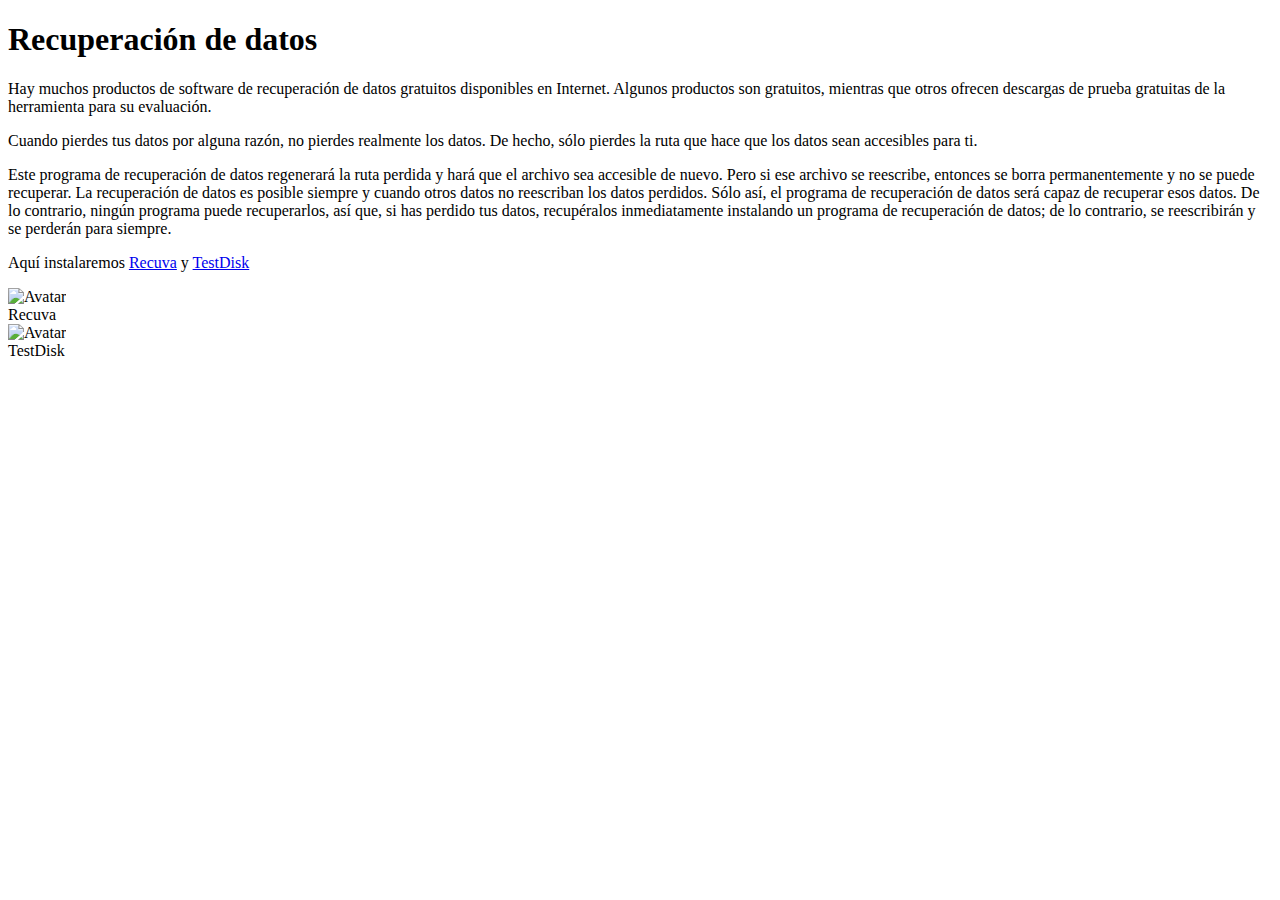
==== pages/recu.html @ e8212944 "Add files via upload" ====
<!DOCTYPE html>
<html lang="es">
<link rel="stylesheet" href="../styles/estilo.css" />
<script src="https://ajax.googleapis.com/ajax/libs/jquery/3.5.1/jquery.min.js"></script>
<script>
$(document).ready(function(){
  $("section").hide()
  $("#Ppal").show()
  $("#reppal").hide()
  $("#menure").click(function(){
    $("#Ppal").hide()
    $("#reppal").show();
    $("re2").hide();
    $("re3").hide();
    $("re4").hide();
    $("re5").hide();
    $("re6").hide();
    $("re1").show();
    $("#tdppal").hide();
  })
    $("#menutd").click(function(){
    $("#Ppal").hide()
    $("#avastppal").hide();
    $("TD2").hide();
    $("TD3").hide();
    $("TD4").hide();
    $("TD5").hide();
    $("TD6").hide();
    $("TD1").show();
    $("#tdppal").show();
  })
    $("#re2").click(function(){
    $("#Ppal").hide()
    $("#reppal").show();
    $("re1").hide();
    $("re3").hide();
    $("re4").hide();
    $("re2").show();
    $("re5").hide();
    $("re6").hide();
    })
     $("#re3").click(function(){
    $("#Ppal").hide()
    $("#reppal").show();
    $("re1").hide();
    $("re3").show();
    $("re4").hide();
    $("re2").hide();
    $("re5").hide();
    $("re6").hide();
    })
     $("#re4").click(function(){
    $("#Ppal").hide()
    $("#reppal").show();
    $("re1").hide();
    $("re3").hide();
    $("re4").show();
    $("re2").hide();
    $("re5").hide();
    $("re6").hide();
    })
    $("#re5").click(function(){
    $("#Ppal").hide()
    $("#reppal").show();
    $("re1").hide();
    $("re3").hide();
    $("re4").hide();
    $("re2").hide();
    $("re5").show();
    $("re6").hide();
    })
    $("#re6").click(function(){
    $("#Ppal").hide()
    $("#reppal").show();
    $("re1").hide();
    $("re3").hide();
    $("re4").hide();
    $("re2").hide();
    $("re5").hide();
    $("re6").show();
    })    
    $("#TD2").click(function(){
    $("#Ppal").hide()
    $("#tdppal").show();
    $("TD1").hide();
    $("TD3").hide();
    $("TD4").hide();
    $("TD2").show();
    $("TD5").hide();
      $("TD6").hide();
    })
     $("#TD3").click(function(){
    $("#Ppal").hide()
    $("#tdppal").show();
    $("cl1").hide();
    $("cl2").hide();
    $("cl4").hide();
    $("cl3").show();
    $("TD5").hide();
      $("TD6").hide();
    })
     $("#TD4").click(function(){
    $("#Ppal").hide()
    $("#tdppal").show();
    $("TD1").hide();
    $("TD2").hide();
    $("TD3").hide();
    $("TD4").show();
    $("TD5").hide();
    $("TD6").hide();
    })
    $("#TD5").click(function(){
    $("#Ppal").hide()
    $("#tdppal").show();
    $("TD1").hide();
    $("TD2").hide();
    $("TD3").hide();
    $("TD4").hide();
    $("TD5").show();
    $("TD6").hide();
    })
    $("#TD6").click(function(){
    $("#Ppal").hide()
    $("#tdppal").show();
    $("TD1").hide();
    $("TD2").hide();
    $("TD3").hide();
    $("TD4").hide();
    $("TD5").hide();
    $("TD6").show();
    })
  $("#retorno").click(function(){
  		$("#Ppal").show();
  		$("re1").hide();
    	$("re3").hide();
    	$("re4").hide();
   	  $("re2").hide();
    	$("re5").hide();
      $("re6").hide();
  		$("#reppal").hide();
  		$("#tdppal").hide();
  		$("#clamav").hide();
  		$("TD1").hide();
   	  $("TD2").hide();
    	$("TD3").hide();
    	$("TD4").hide();
      $("TD5").hide();
      $("TD6").hide();
  })
$("#volver").click(function(){
  		$("#Ppal").show();
  		$("re1").hide();
    	$("re3").hide();
    	$("re4").hide();
   	  $("re2").hide();
    	$("re5").hide();
      $("re6").hide();
  		$("#reppal").hide();
  		$("#tdppal").hide();
  		$("#clamav").hide();
  		$("TD1").hide();
    	$("TD2").hide();
    	$("TD3").hide();
    	$("TD4").hide();
      $("TD5").hide();
      $("TD6").hide();
  }) 
  })
</script>
<head>
<meta charset="utf-8">
<meta name="viewport" content="width=device-width, initial-scale=1">
</head>
<body>
<section id="Ppal">
   <h1>Recuperación de datos</h1>
    <p>Hay muchos productos de software de recuperación de datos gratuitos disponibles en Internet. Algunos productos son gratuitos, mientras que otros ofrecen descargas de prueba gratuitas de la herramienta para su evaluación.</p> 
    <p>Cuando pierdes tus datos por alguna razón, no pierdes realmente los datos. De hecho, sólo pierdes la ruta que hace que los datos sean accesibles para ti.</p>
     <p>Este programa de recuperación de datos regenerará la ruta perdida y hará que el archivo sea accesible de nuevo. Pero si ese archivo se reescribe, entonces se borra permanentemente y no se puede recuperar. La recuperación de datos es posible siempre y cuando otros datos no reescriban los datos perdidos. Sólo así, el programa de recuperación de datos será capaz de recuperar esos datos. De lo contrario, ningún programa puede recuperarlos, así que, si has perdido tus datos, recupéralos inmediatamente instalando un programa de recuperación de datos; de lo contrario, se reescribirán y se perderán para siempre.</p>
    <p>Aquí instalaremos <a href="#menuavast">Recuva</a> y <a href="#menuclam">TestDisk</a> </p>
    </p>
   <div class="container">
  		 <img src="../Recuva/Recuva.png" alt="Avatar" class="image" style="width:220px">
 		 <div class="middlerecuva">

    		<div class="text" id="menure">Recuva</div>
 		 </div>
	</div>
	<div class="container">
  		 <img src="../TestDisk/TestDisk.png" alt="Avatar" class="image" style="width:220px">
 		 <div class="middletest">
    		<div class="text"id="menutd">TestDisk</div>
 		 </div>
	</div>
</section>
<section id="reppal">
	<link rel="stylesheet" href="../styles/estilo2.css"/>
	<h5 id="retorno">←VOLVER</a></h5>
	<h2>Recuva</h2>
	<div class="container">
	<ul class="slider">
    	<li id="re1"><img src="../Recuva/Re1.gif"/></li>
    	<li id="re2"><img src="../Recuva/Re2.gif"/></li>
    	<li id="re3"><img src="../Recuva/Re3.gif"/></li>
    	<li id="re4"><img src="../Recuva/Re4.gif"/></li>
    	<li id="re5"><img src="../Recuva/Re5.gif"/></li>
      <li id="re6"><img src="../Recuva/Re6.gif"/></li>
  	</ul>
  	</div>
	<nav>
    <ul class="menu">
        <li><a href="#re1">1</a></li>
        <li><a href="#re2">2</a></li>
        <li><a href="#re3">3</a></li>
        <li><a href="#re4">4</a></li>
        <li><a href="#re5">5</a></li>
        <li><a href="#re6">6</a></li>
 	 </ul>
	</nav>
</section>
<section id="tdppal">
	<link rel="stylesheet" href="../styles/estilo2.css"/>
	<h5 id="volver">←VOLVER</a></h5>
	<h2>Testdisk</h2>
	<div class="container">
	<ul class="slider">
    	<li id="TD1"><img src="../TestDisk/TD1.gif"/></li>
    	<li id="TD2"><img src="../TestDisk/TD2.gif"/></li>
    	<li id="TD3"><img src="../TestDisk/TD3.gif"/></li>
    	<li id="TD4"><img src="../TestDisk/TD4.gif"/></li>
      <li id="TD5"><img src="../TestDisk/TD5.gif"/></li>
  	</ul>
  	</div>
	<nav>
    <ul class="menu">
        <li><a href="#TD1">1</a></li>
        <li><a href="#TD2">2</a></li>
        <li><a href="#TD3">3</a></li>
        <li><a href="#TD4">4</a></li>
        <li><a href="#TD5">5</a></li>
 	 </ul>
	</nav>
	
</section>
</body>

</html>
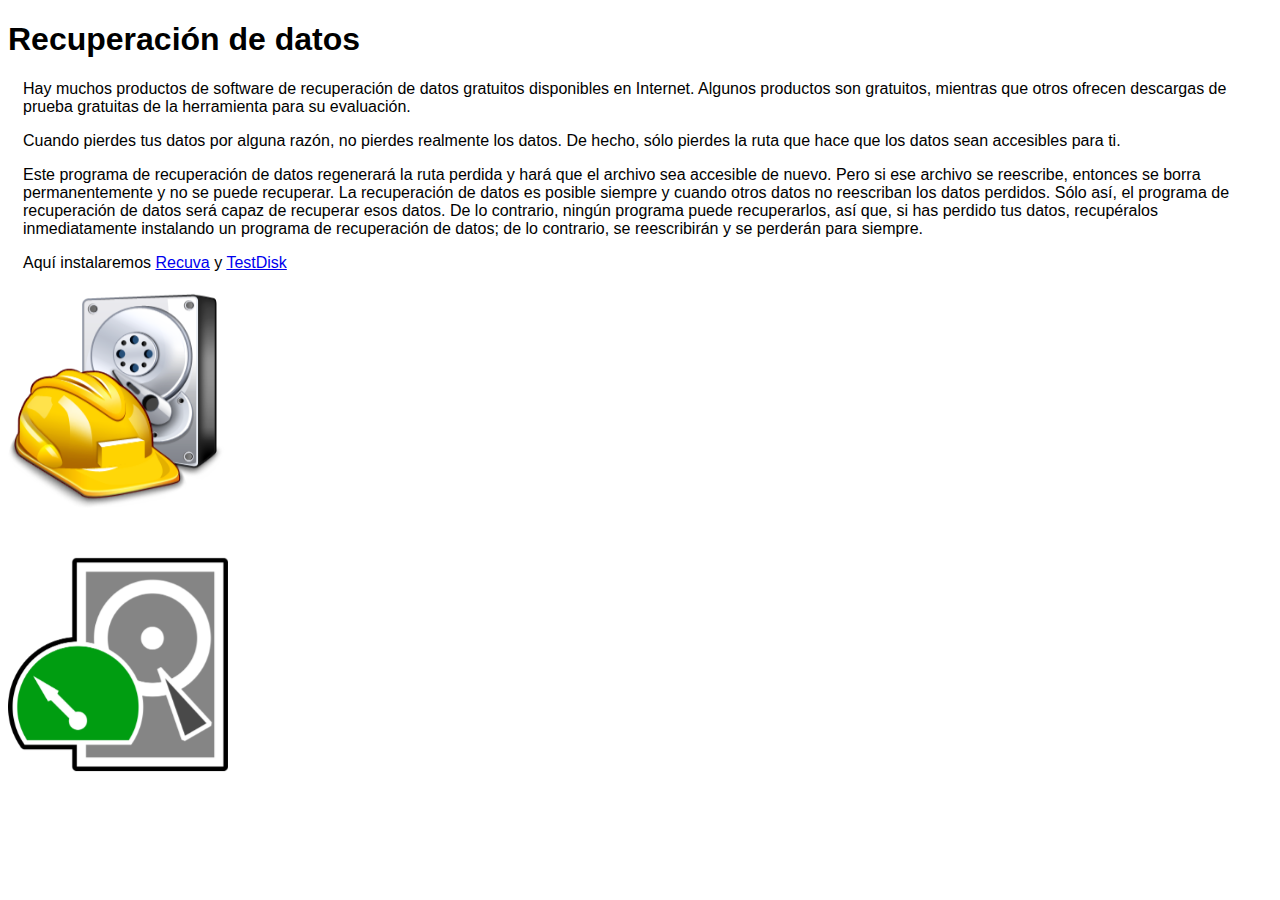
==== commit caa9f998: "Update recu.html" ====
--- a/pages/recu.html
+++ b/pages/recu.html
@@ -177,7 +177,7 @@
     <p>Hay muchos productos de software de recuperación de datos gratuitos disponibles en Internet. Algunos productos son gratuitos, mientras que otros ofrecen descargas de prueba gratuitas de la herramienta para su evaluación.</p> 
     <p>Cuando pierdes tus datos por alguna razón, no pierdes realmente los datos. De hecho, sólo pierdes la ruta que hace que los datos sean accesibles para ti.</p>
      <p>Este programa de recuperación de datos regenerará la ruta perdida y hará que el archivo sea accesible de nuevo. Pero si ese archivo se reescribe, entonces se borra permanentemente y no se puede recuperar. La recuperación de datos es posible siempre y cuando otros datos no reescriban los datos perdidos. Sólo así, el programa de recuperación de datos será capaz de recuperar esos datos. De lo contrario, ningún programa puede recuperarlos, así que, si has perdido tus datos, recupéralos inmediatamente instalando un programa de recuperación de datos; de lo contrario, se reescribirán y se perderán para siempre.</p>
-    <p>Aquí instalaremos <a href="#menuavast">Recuva</a> y <a href="#menuclam">TestDisk</a> </p>
+    <p>Aquí instalaremos <a href="#menure">Recuva</a> y <a href="#menutd">TestDisk</a> </p>
     </p>
    <div class="container">
   		 <img src="../Recuva/Recuva.png" alt="Avatar" class="image" style="width:220px">
@@ -244,4 +244,4 @@
 </section>
 </body>
 
-</html>+</html>
--- a/styles/estilo.css
+++ b/styles/estilo.css
@@ -0,0 +1,256 @@
+* {
+  box-sizing: border-box;
+}
+body {
+  font-family: Arial, Helvetica, sans-serif;
+}
+/* Style the header */
+header {
+  background-color: #1060aa;
+  padding: 10px;
+  text-align: center;
+  font-size: 35px;
+  color: white;
+}
+header h3 a{
+	text-decoration: none;
+	color: white
+}
+nav {
+  float: left;
+  width: 12%;
+  background: #e59edc;
+}
+
+
+/* Style the list inside the menu */
+ul {
+  list-style-type: none;
+  margin: 4px;
+  padding: 0;
+  overflow: hidden;
+  background-color: #106aaa;
+}
+
+li {
+  float: left;
+}
+li a {
+  display: block;
+  color: white;;
+  padding: 10px 7px;
+  text-decoration: none;
+}
+
+
+
+li a:hover {
+  background-color: #d1ede7;
+  color: black;
+}
+
+article {
+  float: right;
+  padding: 27px;
+  width: 88%;
+  background-color: #ffb6c1;
+  max-height: 725px;
+ }
+
+/* Clear floats after the columns */
+section:after {
+  content: "";
+  display: table;
+  clear: both;
+}
+section.texto{
+  height: 679px;
+}
+p {
+	padding-left: 15px;
+}
+/* Style the footer */
+footer {
+  background-color: #777;
+  padding: 10px;
+  text-align: center;
+  color: white;
+  background-color: #1060aa;
+}
+iframe {
+  background-color: #ffffff;
+  width: 100%;
+  border: 0px solid  #e59edc;
+  padding: 0px ;
+  margin: 0px;
+  height: 620px;
+}
+.containerav {
+  position: relative;
+  width: 50%;
+  
+}
+
+.image {
+  opacity: 1;
+  display: block;
+  width: 15%;
+  height: auto;
+  transition: .5s ease;
+  backface-visibility: hidden;
+  }
+
+
+.middleav {
+  transition: .5s ease;
+  opacity: 0;
+  position: relative;
+  top: 60%;
+  left: 5%;
+  transform: translate(-50%, -50%);
+  -ms-transform: translate(-50%, -50%);
+  height: auto;
+  width: 9%;
+}
+.middlecl {
+  transition: .5s ease;
+  opacity: 0;
+  position: relative;
+  top: 100%;
+  left: 7%;
+  transform: translate(-50%, -50%);
+  -ms-transform: translate(-50%, -50%);
+  width: 11%;
+}
+.middleopen {
+      transition: .5s ease;
+    opacity: 0;
+    position: relative;
+    left: 10%;
+    transform: translate(-50%, -50%);
+    -ms-transform: translate(-50%, -50%);
+    height: auto;
+    width: 13%;
+}
+.middlelibre {
+  transition: .5s ease;
+    opacity: 0;
+    position: relative;
+    left: 10%;
+    transform: translate(-50%, -50%);
+    -ms-transform: translate(-50%, -50%);
+    width: 12%;
+}.middleop {
+    transition: .5s ease;
+    opacity: 0;
+    position: relative;
+    left: 10%;
+    transform: translate(-50%, -50%);
+    -ms-transform: translate(-50%, -50%);
+    height: auto;
+    width: 16%;
+}
+.middlebl {
+  transition: .5s ease;
+    opacity: 0;
+    position: relative;
+    left: 10%;
+    transform: translate(-50%, -50%);
+    -ms-transform: translate(-50%, -50%);
+    width: 11%;
+}
+.middlerecuva {
+    transition: .5s ease;
+    opacity: 0;
+    position: relative;
+    left: 10%;
+    transform: translate(-50%, -50%);
+    -ms-transform: translate(-50%, -50%);
+    height: auto;
+    width: 10%;
+}
+.middletest {
+    transition: .5s ease;
+    opacity: 0;
+    position: relative;
+    left: 10%;
+    transform: translate(-50%, -50%);
+    -ms-transform: translate(-50%, -50%);
+    width: 11%;
+}
+.container:hover .image {
+  opacity: 0.3;
+}
+
+.container:hover .middleav {
+  opacity: 1;
+}
+.container:hover .middlecl {
+  opacity: 1;
+}
+.container:hover .middleopen {
+  opacity: 1;
+}
+.container:hover .middlelibre {
+  opacity: 1;
+}.container:hover .middleop {
+  opacity: 1;
+}
+.container:hover .middlebl {
+  opacity: 1;
+}.container:hover .middlerecuva {
+  opacity: 1;
+}
+.container:hover .middletest {
+  opacity: 1;
+}
+.text {
+  background-color: #4CAF50;
+  color: white;
+  font-size: 16px;
+  padding: 16px 32px;
+}
+section.div{
+height: 220px;
+width: 220px;
+}
+p.intro{
+width: 88%;
+float: left
+}
+/* Responsive layout - makes the two columns/boxes stack on top of each other instead of next to each other, on small screens */
+/*@media (max-width: 600px) {
+  section{
+    max-width: 100%;
+    height: 70%;
+    height: auto;
+  }
+  ul{
+    width: 384px;
+    height: auto;
+    position: absolute;
+  }
+  li{
+    width: 50%;
+
+  }
+  p{
+    position: absolute;
+    top: 26%;
+  }
+  footer{
+    position: absolute;
+    bottom: 0%;
+    width: 384px;
+  }
+  header{
+    font-size: 10px;
+}
+article{
+  width: 100%;
+  left: 0%;
+}
+iframe{
+
+}
+}--- a/styles/estilo2.css
+++ b/styles/estilo2.css
@@ -0,0 +1,131 @@
+* {
+  box-sizing: border-box;
+}
+body {
+  font-family: Arial, Helvetica, sans-serif;
+}
+/* Style the header */
+header {
+  background-color: #666;
+  padding: 10px;
+  text-align: center;
+  font-size: 35px;
+  color: white;
+  position: relative;
+}
+nav {
+  width: 3%;
+  background: #ccc;
+  position: static;
+  height: fit-content;
+  float: inherit;
+}
+
+/* Style the list inside the menu */
+ul {
+  list-style-type: none;
+  margin: 0;
+  padding: 0;
+  overflow: hidden;
+  background-color: #333;
+}
+
+li {
+  float: left;
+}
+li a {
+  display: block;
+  color: white;
+  padding: 14px 16px;
+  text-decoration: none;
+}
+
+
+
+li a:hover {
+  background-color: #d1ede7;
+  color: black;
+}
+
+article {
+  float: left;
+  padding: 20px;
+  width: 90%;
+  background-color: #f1f1f1;
+ }
+
+/* Clear floats after the columns */
+section:after {
+  content: "";
+  display: table;
+  clear: both;
+}
+
+/* Style the footer */
+footer {
+  background-color: #777;
+  padding: 10px;
+  text-align: center;
+  color: white;
+}
+
+ul.slider {
+	position:absolute;
+	width: 70%;
+	height: 90%;
+	float: right;
+}
+ul.slider li {
+	position: absolute;
+	opacity: 0;
+	width: 100%;
+	height: 100%;
+	transition: opacity
+	.5s;
+	background: #fff
+}
+ul.slider li img{
+  width: 100%;
+  height: 100%;
+  object-fit: cover;
+}
+ul.slider li:first-child{
+	opacity: 1;
+}
+ul.slider li:target {
+    opacity: 1; 
+ }
+ ul.menu{
+ 	position: relative;
+	height: 100%;
+   width: 100%;
+   left: 1100px;
+	top: 180px;
+	}
+	
+
+ul.menu.li{
+ 	position:static;
+}
+div.container{
+  height: 70%;
+  width: 90%;
+ 
+}
+h5{
+	text-decoration: underline;
+	max-width: 200px;
+}
+h2{
+max-width: 200px;
+}
+
+
+/* Responsive layout - makes the two columns/boxes stack on top of each other instead of next to each other, on small screens */
+/*@media (max-width: 600px) {
+  nav, article {
+    width: 100%;
+    height: auto;
+  }
+}
+
--- a/styles/estilo2.css
+++ b/styles/estilo2.css
@@ -0,0 +1,131 @@
+* {
+  box-sizing: border-box;
+}
+body {
+  font-family: Arial, Helvetica, sans-serif;
+}
+/* Style the header */
+header {
+  background-color: #666;
+  padding: 10px;
+  text-align: center;
+  font-size: 35px;
+  color: white;
+  position: relative;
+}
+nav {
+  width: 3%;
+  background: #ccc;
+  position: static;
+  height: fit-content;
+  float: inherit;
+}
+
+/* Style the list inside the menu */
+ul {
+  list-style-type: none;
+  margin: 0;
+  padding: 0;
+  overflow: hidden;
+  background-color: #333;
+}
+
+li {
+  float: left;
+}
+li a {
+  display: block;
+  color: white;
+  padding: 14px 16px;
+  text-decoration: none;
+}
+
+
+
+li a:hover {
+  background-color: #d1ede7;
+  color: black;
+}
+
+article {
+  float: left;
+  padding: 20px;
+  width: 90%;
+  background-color: #f1f1f1;
+ }
+
+/* Clear floats after the columns */
+section:after {
+  content: "";
+  display: table;
+  clear: both;
+}
+
+/* Style the footer */
+footer {
+  background-color: #777;
+  padding: 10px;
+  text-align: center;
+  color: white;
+}
+
+ul.slider {
+	position:absolute;
+	width: 70%;
+	height: 90%;
+	float: right;
+}
+ul.slider li {
+	position: absolute;
+	opacity: 0;
+	width: 100%;
+	height: 100%;
+	transition: opacity
+	.5s;
+	background: #fff
+}
+ul.slider li img{
+  width: 100%;
+  height: 100%;
+  object-fit: cover;
+}
+ul.slider li:first-child{
+	opacity: 1;
+}
+ul.slider li:target {
+    opacity: 1; 
+ }
+ ul.menu{
+ 	position: relative;
+	height: 100%;
+   width: 100%;
+   left: 1100px;
+	top: 180px;
+	}
+	
+
+ul.menu.li{
+ 	position:static;
+}
+div.container{
+  height: 70%;
+  width: 90%;
+ 
+}
+h5{
+	text-decoration: underline;
+	max-width: 200px;
+}
+h2{
+max-width: 200px;
+}
+
+
+/* Responsive layout - makes the two columns/boxes stack on top of each other instead of next to each other, on small screens */
+/*@media (max-width: 600px) {
+  nav, article {
+    width: 100%;
+    height: auto;
+  }
+}
+
